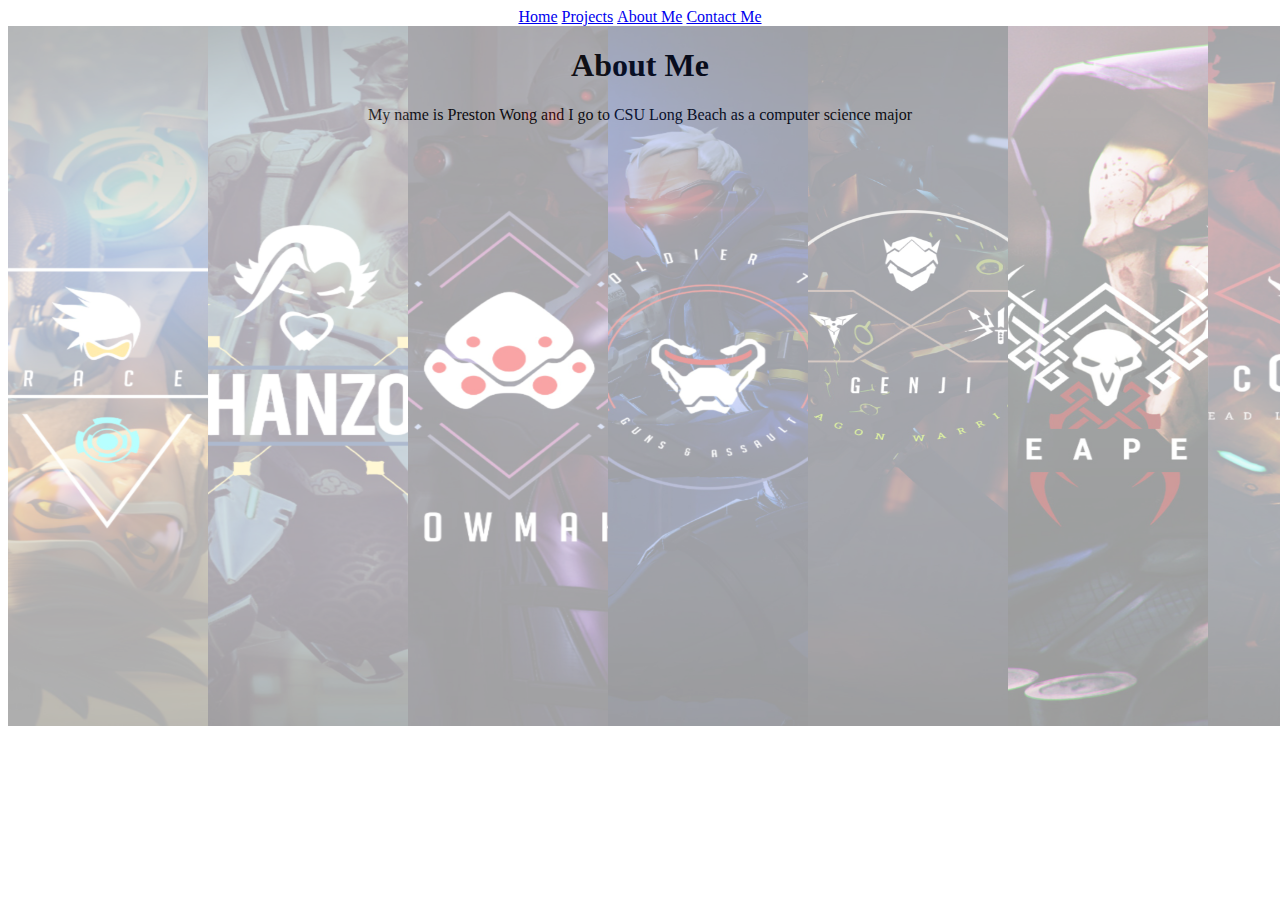
==== aboutme.html @ dd6f5941 "Updated website completely" ====
<head>
     <meta  charset="utf-8">
     <meta name="About Me" content="Preston's Portfolio About Me">
     <link rel="stylesheet" href="style.css">
     <title> About Me </title>
</head>

<body style="text-align: center">
          <ul>
            <li><a href="website.html">Home</a></li>
            <li><a href="projects.html">Projects</a></li>
            <li><a href="aboutme.html">About Me</a></li>
            <li><a href="contactme.html">Contact Me</a></li>
          </ul>
    <div id="bgimage"> <img src="Images/OverwatchBG.jpg" width="1600" height = "700" alt = "Overwatch Background"></div>
    <h1> About Me</h1>
    <p> My name is Preston Wong and I go to CSU Long Beach as a computer science major</p>
</body>
---- style.css ----
ul {
    list-style: none;
    margin: 0;
    padding: 0;
}

li{
    display: inline;
}



#bgimage{
    position:absolute;
    background-repeat: repeat;
    background-attachment: scroll;
    opacity: 0.4; 
    filter: alpha(opacity=20);
}
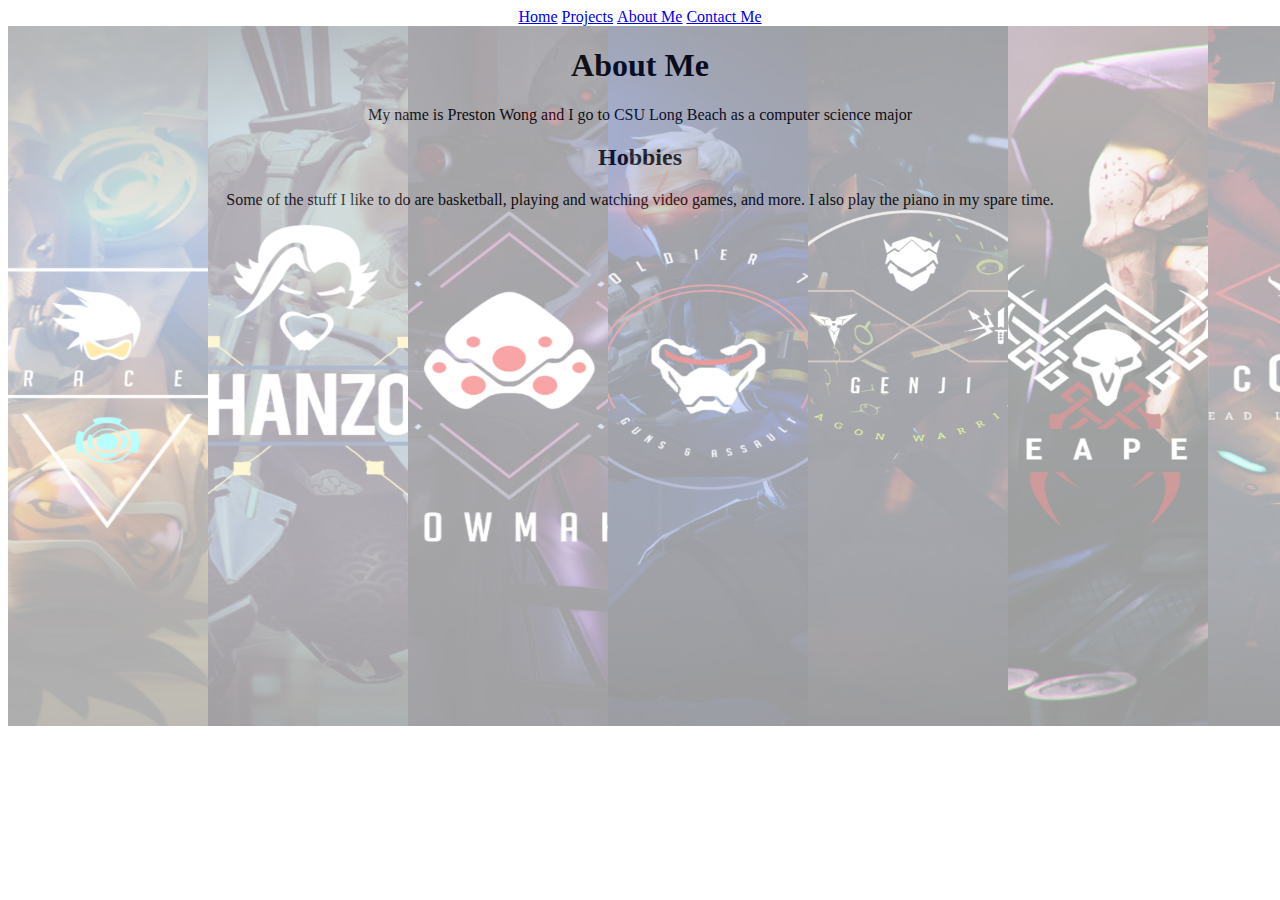
==== commit ffa9fb09: "Changed name from website.html to index.html" ====
--- a/aboutme.html
+++ b/aboutme.html
@@ -7,7 +7,7 @@
 
 <body style="text-align: center">
           <ul>
-            <li><a href="website.html">Home</a></li>
+            <li><a href="index.html">Home</a></li>
             <li><a href="projects.html">Projects</a></li>
             <li><a href="aboutme.html">About Me</a></li>
             <li><a href="contactme.html">Contact Me</a></li>
@@ -15,4 +15,6 @@
     <div id="bgimage"> <img src="Images/OverwatchBG.jpg" width="1600" height = "700" alt = "Overwatch Background"></div>
     <h1> About Me</h1>
     <p> My name is Preston Wong and I go to CSU Long Beach as a computer science major</p>
+    <h2> Hobbies</h2>
+    <p> Some of the stuff I like to do are basketball, playing and watching video games, and more. I also play the piano in my spare time.</p>
 </body>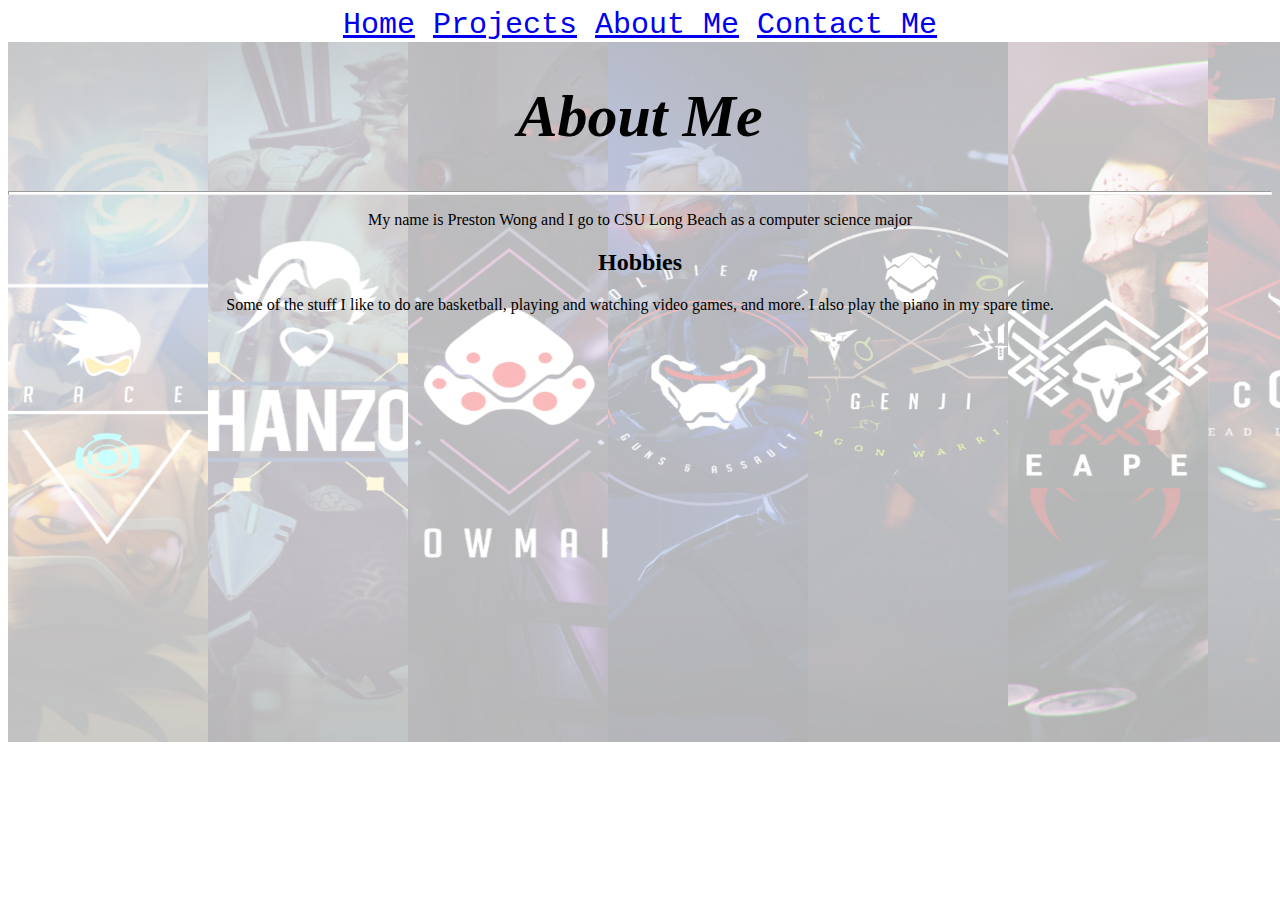
==== commit 502f1c2e: "Added a line, changed font family" ====
--- a/aboutme.html
+++ b/aboutme.html
@@ -14,6 +14,7 @@
           </ul>
     <div id="bgimage"> <img src="Images/OverwatchBG.jpg" width="1600" height = "700" alt = "Overwatch Background"></div>
     <h1> About Me</h1>
+    <hr size="10">
     <p> My name is Preston Wong and I go to CSU Long Beach as a computer science major</p>
     <h2> Hobbies</h2>
     <p> Some of the stuff I like to do are basketball, playing and watching video games, and more. I also play the piano in my spare time.</p>
--- a/style.css
+++ b/style.css
@@ -2,18 +2,34 @@
     list-style: none;
     margin: 0;
     padding: 0;
+    font-size: 30px;
+    font-family: monospace;
 }
 
 li{
     display: inline;
 }
 
-
+p{
+    font-family: cursive;
+}
 
 #bgimage{
     position:absolute;
     background-repeat: repeat;
     background-attachment: scroll;
-    opacity: 0.4; 
+    opacity: 0.3; 
     filter: alpha(opacity=20);
+    z-index: -1;
+}
+
+h1{
+    font-style: italic;
+    font-size: 60px;
+}
+
+hr{
+    display: block;
+    height: 2;
+    background-color: white;
 }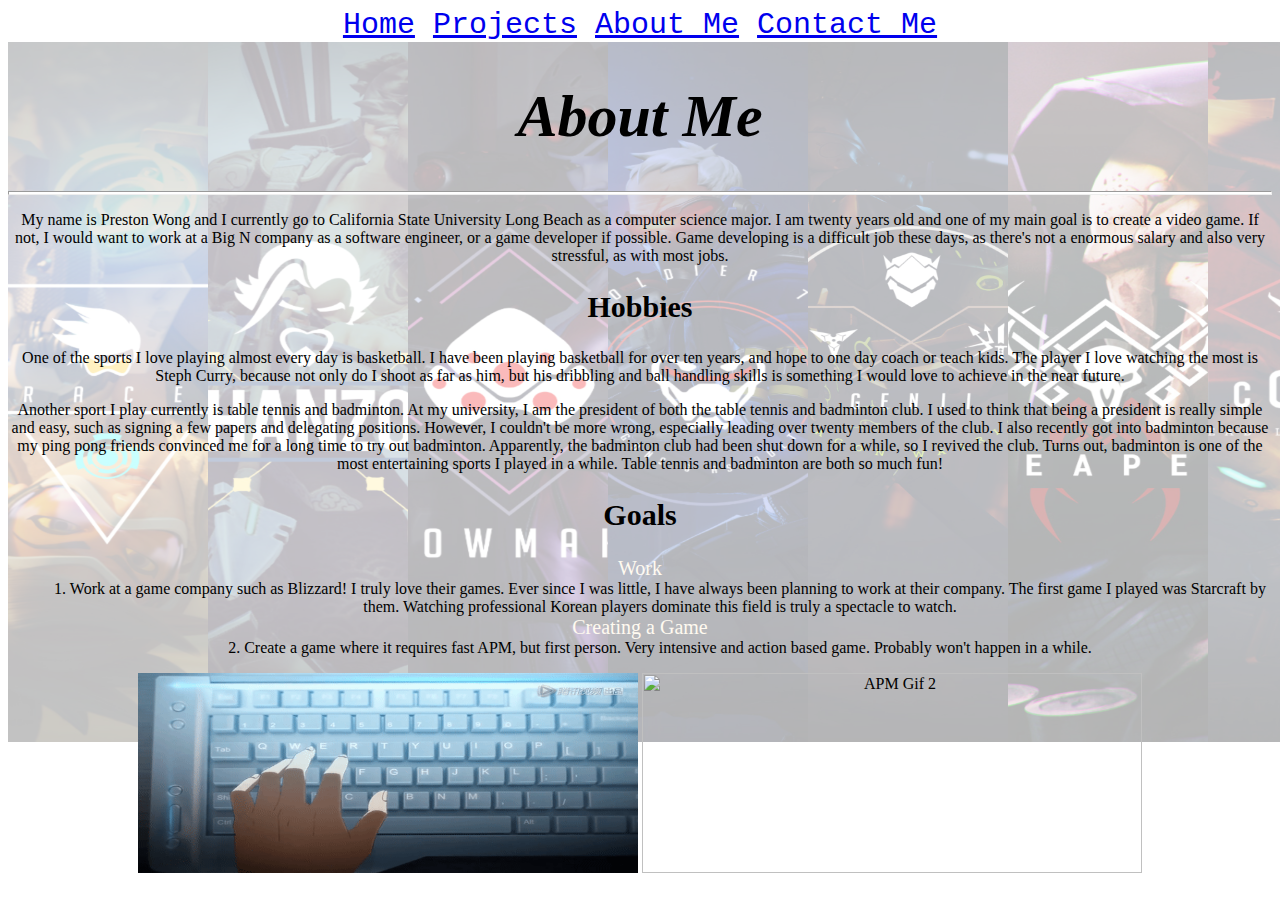
==== commit 3347d239: "Added two new gifs, added text to about me, added 3 pics" ====
--- a/aboutme.html
+++ b/aboutme.html
@@ -15,7 +15,21 @@
     <div id="bgimage"> <img src="Images/OverwatchBG.jpg" width="1600" height = "700" alt = "Overwatch Background"></div>
     <h1> About Me</h1>
     <hr size="10">
-    <p> My name is Preston Wong and I go to CSU Long Beach as a computer science major</p>
+    <p> My name is Preston Wong and I currently go to California State University Long Beach as a computer science major. I am twenty years old
+        and one of my main goal is to create a video game. If not, I would want to work at a Big N company as a software engineer, or a game developer 
+        if possible. Game developing is a difficult job these days, as there's not a enormous salary and also very stressful, as with most jobs. 
+        </p>
     <h2> Hobbies</h2>
-    <p> Some of the stuff I like to do are basketball, playing and watching video games, and more. I also play the piano in my spare time.</p>
+    <p> One of the sports I love playing almost every day is basketball. I have been playing basketball for over ten years, and hope to one day coach or teach kids. The player I love watching the most is Steph Curry, because not only do I shoot as far as him, but his dribbling and ball handling skills is something I would love to achieve in the near future.</p>
+    <p> Another sport I play currently is table tennis and badminton. At my university, I am the president of both the table tennis and badminton club. I used to think that being a president is really simple and easy, such as signing a few papers and delegating positions. However, I couldn't be more wrong, especially leading over twenty members of the club. I also recently got into badminton because my ping pong friends convinced me for a long time to try out badminton. Apparently, the badminton club had been shut down for a while, so I revived the club. Turns out, badminton is one of the most entertaining sports I played in a while. Table tennis and badminton are both so much fun! </p>
+    <h2> Goals </h2>
+    <dl type = "1">
+    <dt>Work</dt>
+    <dd>1. Work at a game company such as Blizzard! I truly love their games. Ever since I was little, I have always been planning to work at their company. The first game I played was Starcraft by them. Watching professional Korean players dominate this field is truly a spectacle to watch. </dd>
+    <dt>Creating a Game</dt>
+    <dd>2. Create a game where it requires fast APM, but first person. Very intensive and action based game. Probably won't happen in a while. </dd>
+    </dl>
+    <img src="APM.gif" alt="APM" style="width:500px;height:200px;">
+    <img src="APM2.gif" alt="APM Gif 2" style="width:500px;height:200px;">
+    
 </body>--- a/style.css
+++ b/style.css
@@ -16,8 +16,9 @@
 
 #bgimage{
     position:absolute;
-    background-repeat: repeat;
-    background-attachment: scroll;
+    background-repeat: no-repeat;
+    background-size: cover;
+    background-attachment: fixed;
     opacity: 0.3; 
     filter: alpha(opacity=20);
     z-index: -1;
@@ -28,8 +29,17 @@
     font-size: 60px;
 }
 
+h2{
+    font-size: 30;
+}
+
 hr{
     display: block;
     height: 2;
     background-color: white;
+}
+
+dt{
+    font-size: 20;
+    color: floralwhite;
 }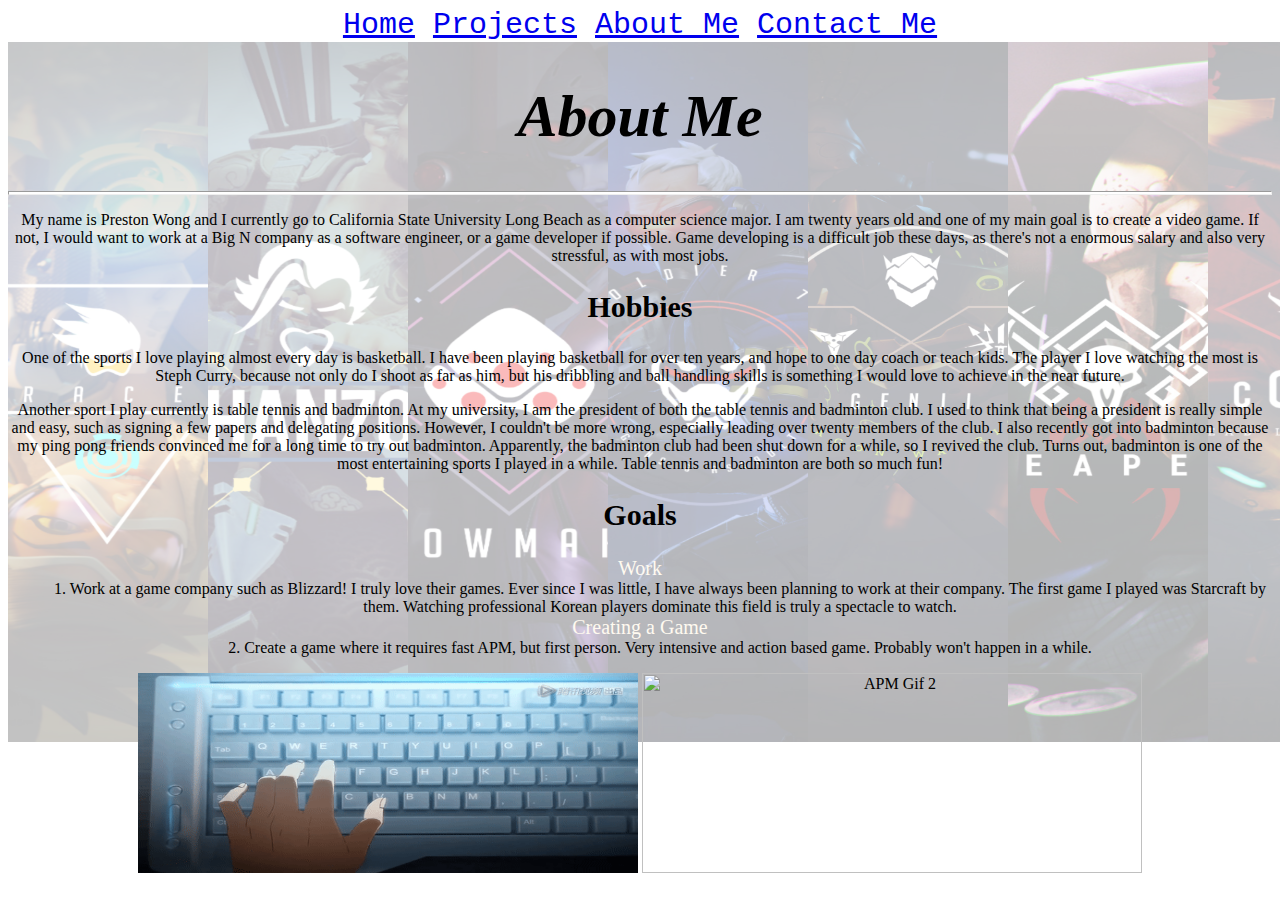
==== commit 44a9d3ef: "Added two new pics" ====
--- a/aboutme.html
+++ b/aboutme.html
@@ -29,7 +29,7 @@
     <dt>Creating a Game</dt>
     <dd>2. Create a game where it requires fast APM, but first person. Very intensive and action based game. Probably won't happen in a while. </dd>
     </dl>
-    <img src="APM.gif" alt="APM" style="width:500px;height:200px;">
-    <img src="APM2.gif" alt="APM Gif 2" style="width:500px;height:200px;">
+    <img src="Images/APM.gif" alt="APM" style="width:500px;height:200px;">
+    <img src="Images/APM2.gif" alt="APM Gif 2" style="width:500px;height:200px;">
     
 </body>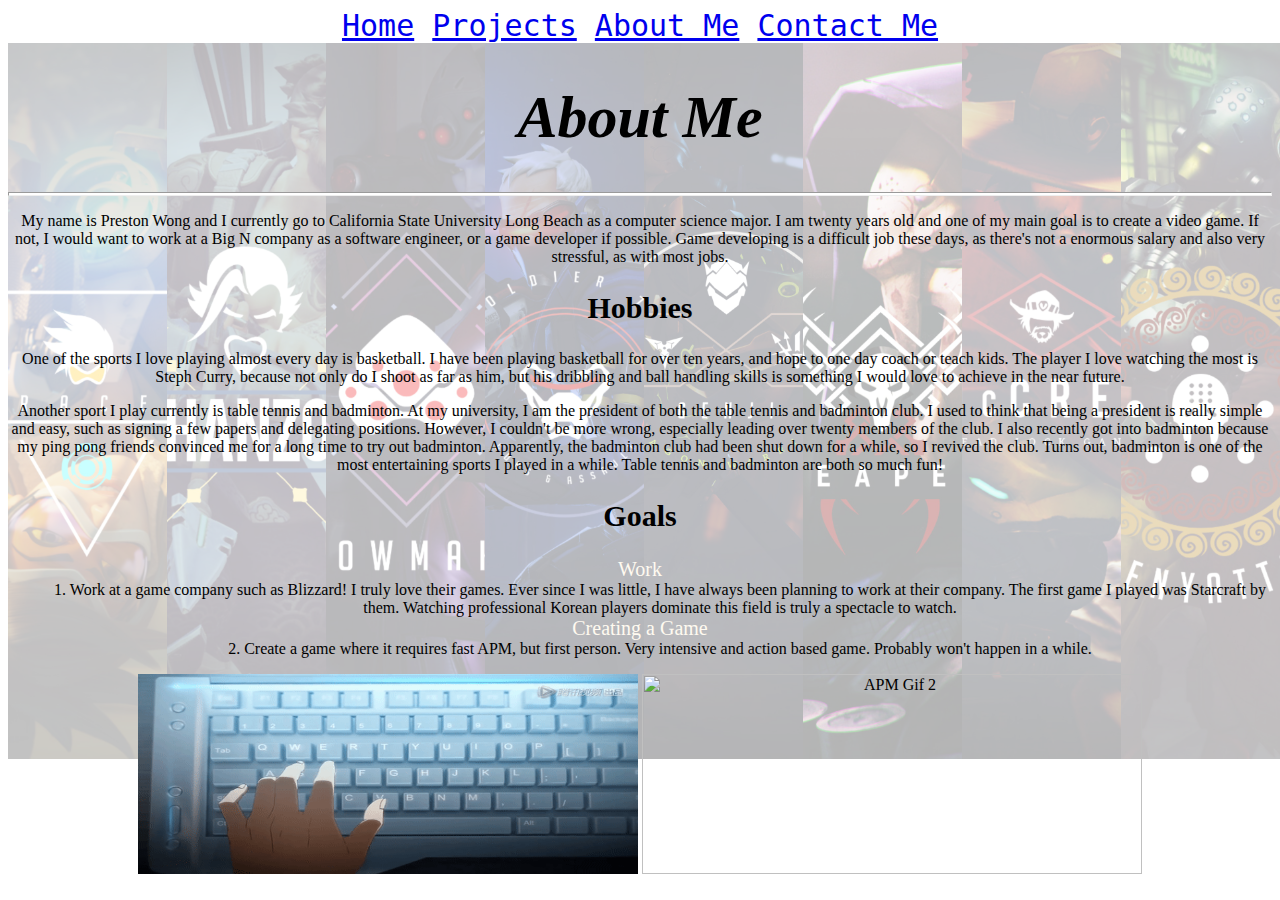
==== commit 781ddeba: "Changed width and height to 100%" ====
--- a/aboutme.html
+++ b/aboutme.html
@@ -12,7 +12,7 @@
             <li><a href="aboutme.html">About Me</a></li>
             <li><a href="contactme.html">Contact Me</a></li>
           </ul>
-    <div id="bgimage"> <img src="Images/OverwatchBG.jpg" width="1600" height = "700" alt = "Overwatch Background"></div>
+    <div id="bgimage"> <img src="Images/OverwatchBG.jpg" width="100%" height = "100%" alt = "Overwatch Background"></div>
     <h1> About Me</h1>
     <hr size="10">
     <p> My name is Preston Wong and I currently go to California State University Long Beach as a computer science major. I am twenty years old
--- a/style.css
+++ b/style.css
@@ -22,6 +22,7 @@
     opacity: 0.3; 
     filter: alpha(opacity=20);
     z-index: -1;
+    
 }
 
 h1{
